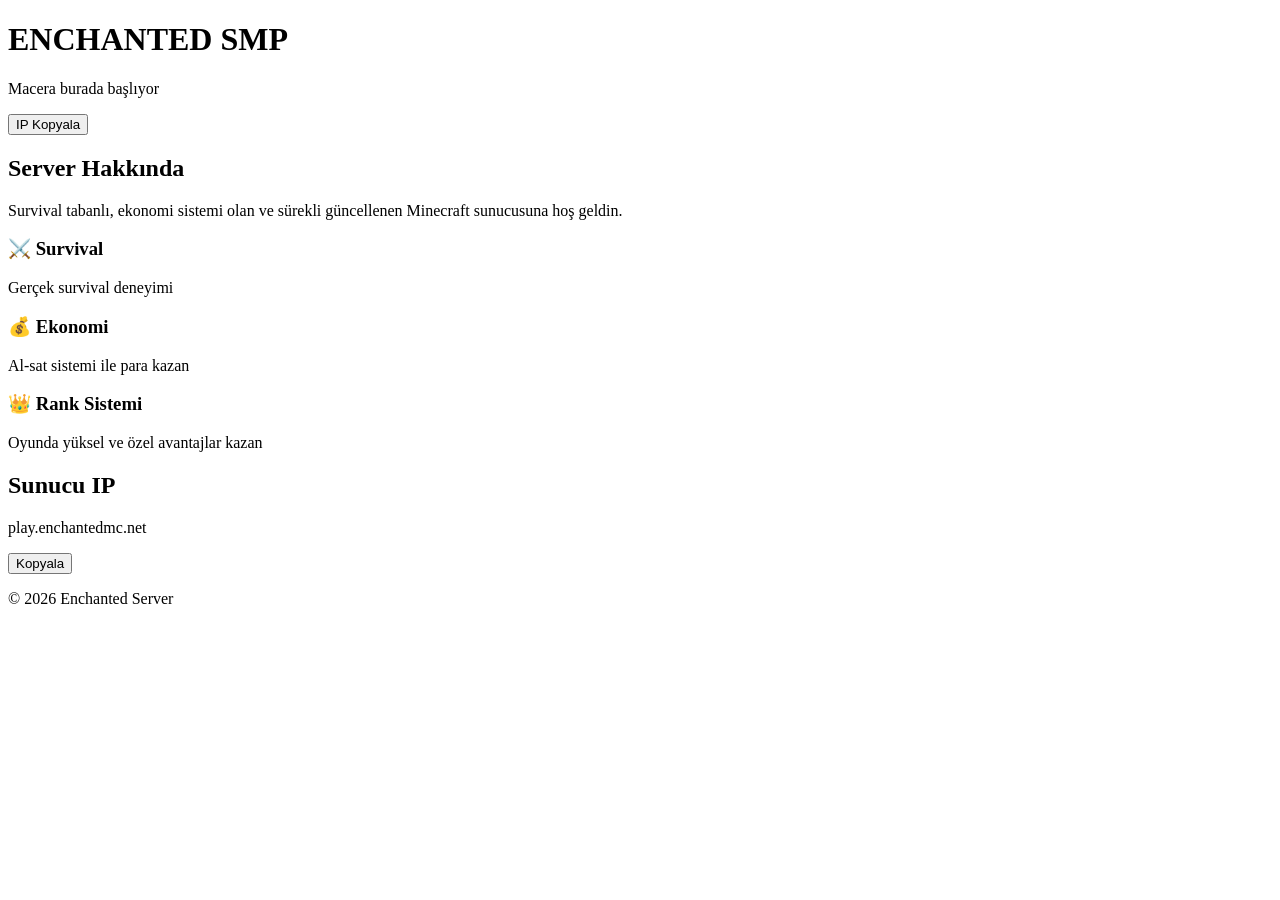
==== index.html @ 4dc2e7b3 "Create index.html" ====
<!DOCTYPE html>
<html lang="tr">
<head>
<meta charset="UTF-8">
<meta name="viewport" content="width=device-width, initial-scale=1.0">
<title>Enchanted Minecraft Server</title>
<link rel="stylesheet" href="style.css">
</head>

<body>

<header>
<h1>ENCHANTED SMP</h1>
<p>Macera burada başlıyor</p>
<button onclick="copyIP()">IP Kopyala</button>
</header>

<section class="about">
<h2>Server Hakkında</h2>
<p>
Survival tabanlı, ekonomi sistemi olan ve sürekli güncellenen
Minecraft sunucusuna hoş geldin.
</p>
</section>

<section class="features">

<div class="card">
<h3>⚔️ Survival</h3>
<p>Gerçek survival deneyimi</p>
</div>

<div class="card">
<h3>💰 Ekonomi</h3>
<p>Al-sat sistemi ile para kazan</p>
</div>

<div class="card">
<h3>👑 Rank Sistemi</h3>
<p>Oyunda yüksel ve özel avantajlar kazan</p>
</div>

</section>

<section class="join">
<h2>Sunucu IP</h2>
<p id="ip">play.enchantedmc.net</p>
<button onclick="copyIP()">Kopyala</button>
</section>

<footer>
<p>© 2026 Enchanted Server</p>
</footer>

<script src="script.js"></script>
</body>
</html>
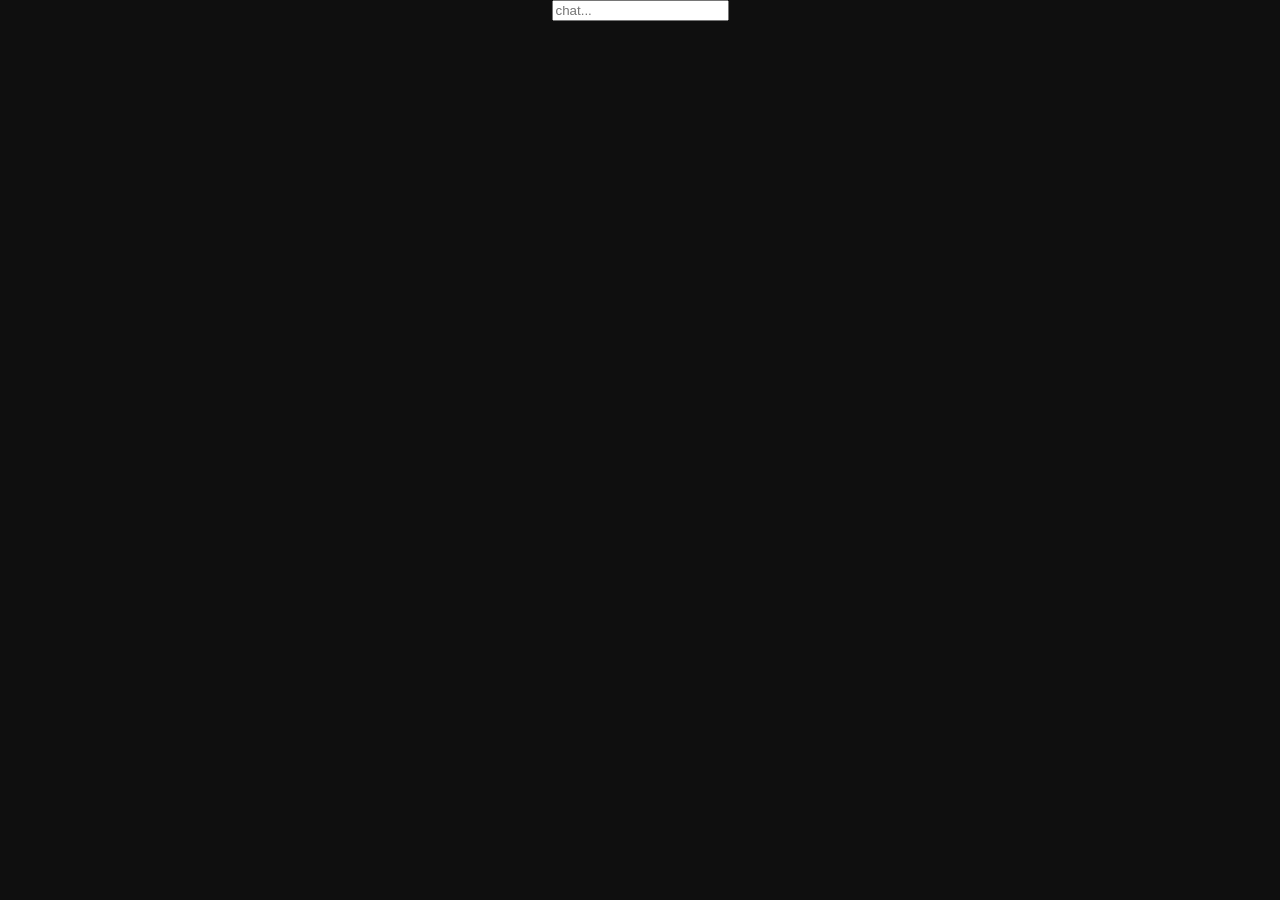
==== commit 8918a656: "Update index.html" ====
--- a/index.html
+++ b/index.html
@@ -1,57 +1,21 @@
 <!DOCTYPE html>
-<html lang="tr">
+<html>
 <head>
 <meta charset="UTF-8">
-<meta name="viewport" content="width=device-width, initial-scale=1.0">
-<title>Enchanted Minecraft Server</title>
+<title>Minecraft Web Client</title>
 <link rel="stylesheet" href="style.css">
 </head>
 
 <body>
 
-<header>
-<h1>ENCHANTED SMP</h1>
-<p>Macera burada başlıyor</p>
-<button onclick="copyIP()">IP Kopyala</button>
-</header>
-
-<section class="about">
-<h2>Server Hakkında</h2>
-<p>
-Survival tabanlı, ekonomi sistemi olan ve sürekli güncellenen
-Minecraft sunucusuna hoş geldin.
-</p>
-</section>
-
-<section class="features">
-
-<div class="card">
-<h3>⚔️ Survival</h3>
-<p>Gerçek survival deneyimi</p>
+<div id="ui">
+<input id="chatInput" placeholder="chat...">
 </div>
 
-<div class="card">
-<h3>💰 Ekonomi</h3>
-<p>Al-sat sistemi ile para kazan</p>
-</div>
+<canvas id="game"></canvas>
 
-<div class="card">
-<h3>👑 Rank Sistemi</h3>
-<p>Oyunda yüksel ve özel avantajlar kazan</p>
-</div>
+<script src="https://cdn.jsdelivr.net/npm/three@0.158/build/three.min.js"></script>
+<script src="client.js"></script>
 
-</section>
-
-<section class="join">
-<h2>Sunucu IP</h2>
-<p id="ip">play.enchantedmc.net</p>
-<button onclick="copyIP()">Kopyala</button>
-</section>
-
-<footer>
-<p>© 2026 Enchanted Server</p>
-</footer>
-
-<script src="script.js"></script>
 </body>
 </html>
--- a/style.css
+++ b/style.css
@@ -0,0 +1,25 @@
+body{
+margin:0;
+font-family:Arial;
+background:#0f0f0f;
+color:white;
+text-align:center;
+}
+
+header{
+padding:120px;
+background:linear-gradient(135deg,#2e7d32,#1b5e20);
+}
+
+button{
+padding:12px 25px;
+font-size:16px;
+border:none;
+border-radius:8px;
+background:#00ff99;
+cursor:pointer;
+}
+
+.info{
+padding:40px;
+}
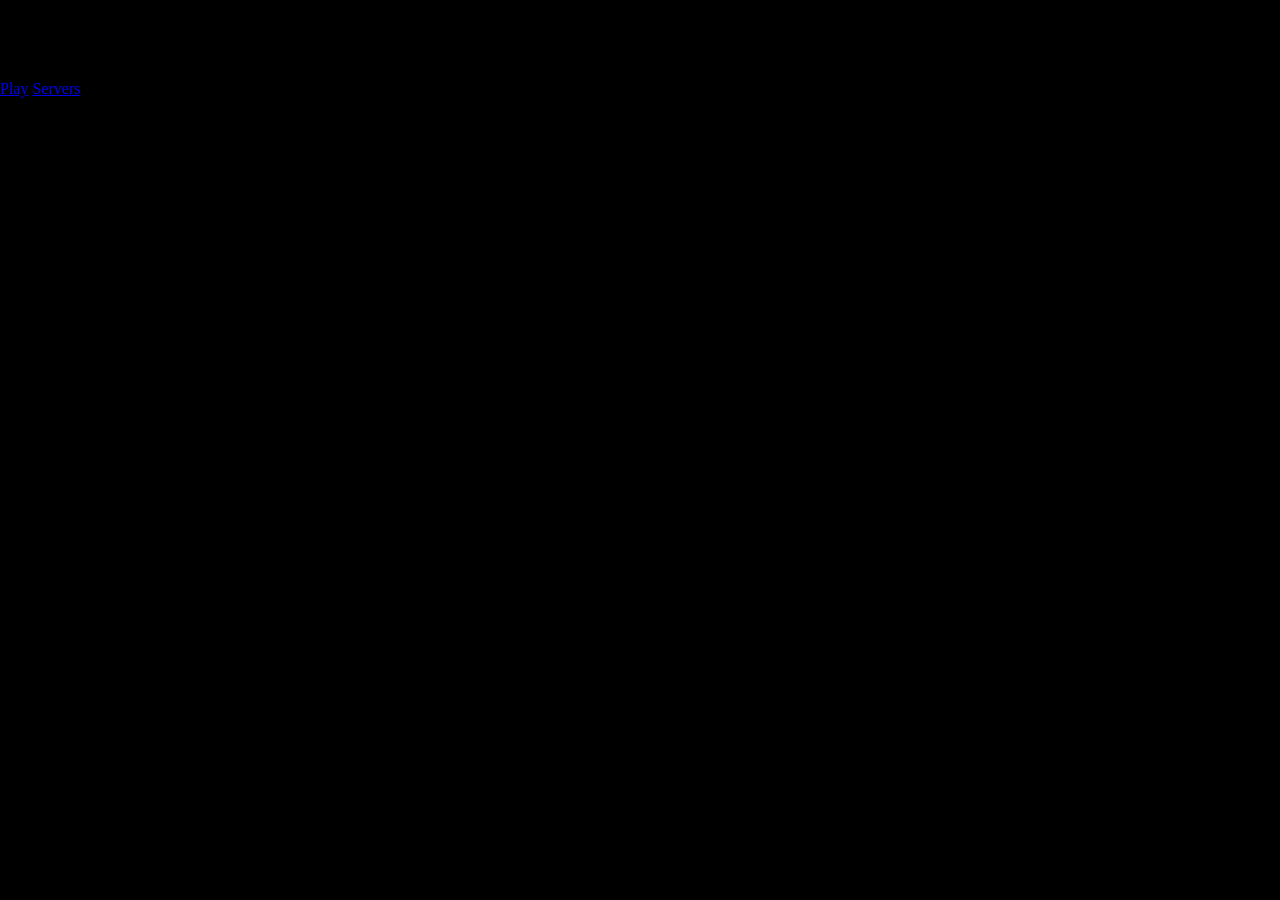
==== commit 4038c27c: "Update index.html" ====
--- a/index.html
+++ b/index.html
@@ -2,20 +2,22 @@
 <html>
 <head>
 <meta charset="UTF-8">
-<title>Minecraft Web Client</title>
+<title>EaglerCraft Portal</title>
 <link rel="stylesheet" href="style.css">
 </head>
 
 <body>
 
-<div id="ui">
-<input id="chatInput" placeholder="chat...">
+<header>
+<h1>EaglerCraft Portal</h1>
+</header>
+
+<div class="menu">
+
+<a href="play.html">Play</a>
+<a href="servers.html">Servers</a>
+
 </div>
-
-<canvas id="game"></canvas>
-
-<script src="https://cdn.jsdelivr.net/npm/three@0.158/build/three.min.js"></script>
-<script src="client.js"></script>
 
 </body>
 </html>
--- a/style.css
+++ b/style.css
@@ -1,25 +1,22 @@
-body{
+body {
 margin:0;
-font-family:Arial;
-background:#0f0f0f;
-color:white;
-text-align:center;
+overflow:hidden;
+background:black;
 }
 
-header{
-padding:120px;
-background:linear-gradient(135deg,#2e7d32,#1b5e20);
+#game {
+width:100vw;
+height:100vh;
+display:block;
 }
 
-button{
-padding:12px 25px;
-font-size:16px;
-border:none;
-border-radius:8px;
-background:#00ff99;
-cursor:pointer;
+#ui {
+position:absolute;
+bottom:10px;
+left:10px;
 }
 
-.info{
-padding:40px;
+#chatInput {
+padding:8px;
+font-size:14px;
 }
